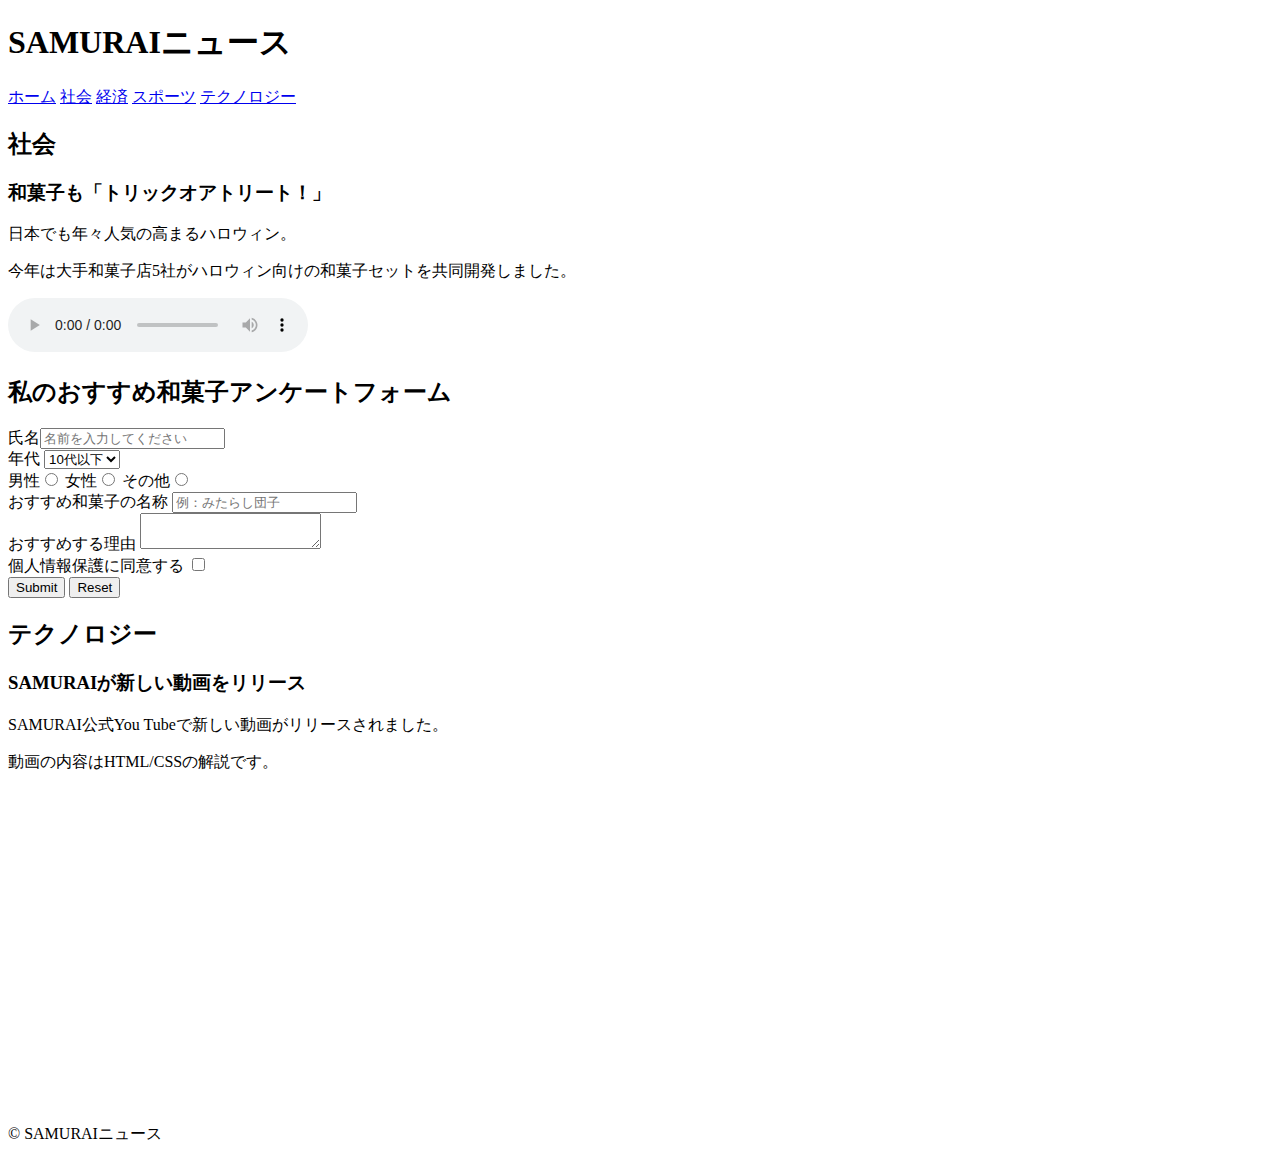
==== kadai_008/kadai_008.html @ f13c1c2f "kadai_008をアップロード" ====
<!DOCTYPE html>
<html>
<head>
  <title>8章課題</title>
</head>
<meta name="deserunt" content="このページは8章の課題です。">
<meta charset="utf-8">
<header>
  <h1>SAMURAIニュース</h1>
  <nav>
    <a href="layout.html">ホーム</a>
    <a href="https://www.sejuku.net/">社会</a>
    <a href="https://www.sejuku.net/">経済</a>
    <a href="https://www.sejuku.net/">スポーツ</a>
    <a href="https://www.sejuku.net/">テクノロジー</a>
  </nav>
</header>
<body>
<main>
  <article>
    <section>
      <h2>社会</h2>
      <h3>和菓子も「トリックオアトリート！」</h3>
      <p>日本でも年々人気の高まるハロウィン。</p>
      <p>今年は大手和菓子店5社がハロウィン向けの和菓子セットを共同開発しました。</p>
    </section>
  </article>
  <audio src="ichi.mp3" controls></audio>

  <h2>私のおすすめ和菓子アンケートフォーム</h2>
  <foorm>
    <label>氏名</label><input type="text" placeholder="名前を入力してください">
    <br>
    <label>年代</label>
  <select>
    <option>10代以下</option>
    <option>20代</option>
    <option>30代</option>
    <option>40代</option>
  </select>
  <br>
    <label>男性</label><input type="radio" name="gender">
    <label>女性</label><input type="radio" name="gender">
    <label>その他</label><input type="radio" name="gender">
  <br>
    <label>おすすめ和菓子の名称</label>
    <input type=text placeholder=例：みたらし団子>
  <br>
  <label>おすすめする理由</label>
  <textarea></textarea>
  <br>
  <label>個人情報保護に同意する</label>
  <input type="checkbox">
  <br>
  <input type="submit">
  <input type="reset">
  <br>
</foorm>
<h2>テクノロジー</h2>
<h3>SAMURAIが新しい動画をリリース</h3>
  <P>SAMURAI公式You Tubeで新しい動画がリリースされました。</P>
  <P>動画の内容はHTML/CSSの解説です。</P>
  <iframe width="560" height="315" src="https://www.youtube.com/embed/2JLiGSUohEo?si=Gjmimqcdtxsv3TtJ" title="YouTube video player" frameborder="0" allow="accelerometer; autoplay; clipboard-write; encrypted-media; gyroscope; picture-in-picture; web-share" referrerpolicy="strict-origin-when-cross-origin" allowfullscreen></iframe>

</main>
<footer>
  <p>&copy; SAMURAIニュース</p>
</footer>
 



</body>
</html>
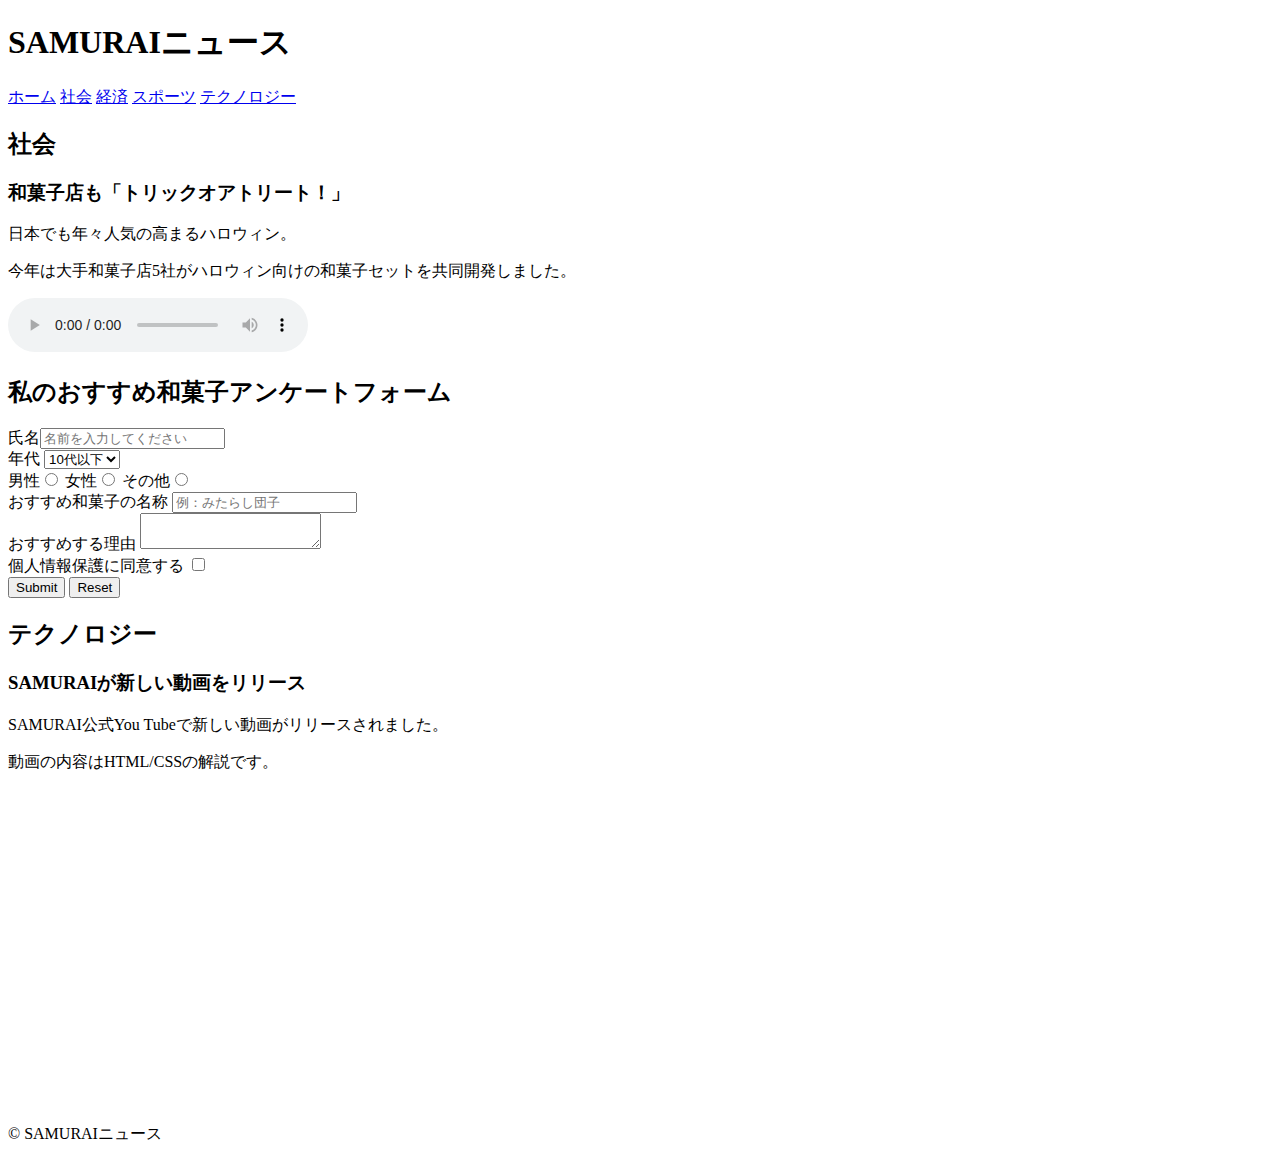
==== commit 97b79376: "kadai_008を修正アップロード" ====
--- a/kadai_008/kadai_008.html
+++ b/kadai_008/kadai_008.html
@@ -1,10 +1,11 @@
 <!DOCTYPE html>
 <html>
+  <body>
 <head>
   <title>8章課題</title>
+<meta name="description" content="このページは8章の課題です。">
+<meta charset="utf-8">
 </head>
-<meta name="deserunt" content="このページは8章の課題です。">
-<meta charset="utf-8">
 <header>
   <h1>SAMURAIニュース</h1>
   <nav>
@@ -15,18 +16,14 @@
     <a href="https://www.sejuku.net/">テクノロジー</a>
   </nav>
 </header>
-<body>
 <main>
   <article>
     <section>
       <h2>社会</h2>
-      <h3>和菓子も「トリックオアトリート！」</h3>
+      <h3>和菓子店も「トリックオアトリート！」</h3>
       <p>日本でも年々人気の高まるハロウィン。</p>
       <p>今年は大手和菓子店5社がハロウィン向けの和菓子セットを共同開発しました。</p>
-    </section>
-  </article>
   <audio src="ichi.mp3" controls></audio>
-
   <h2>私のおすすめ和菓子アンケートフォーム</h2>
   <foorm>
     <label>氏名</label><input type="text" placeholder="名前を入力してください">
@@ -56,19 +53,19 @@
   <input type="reset">
   <br>
 </foorm>
+</section>
+
+<section>
 <h2>テクノロジー</h2>
 <h3>SAMURAIが新しい動画をリリース</h3>
   <P>SAMURAI公式You Tubeで新しい動画がリリースされました。</P>
   <P>動画の内容はHTML/CSSの解説です。</P>
   <iframe width="560" height="315" src="https://www.youtube.com/embed/2JLiGSUohEo?si=Gjmimqcdtxsv3TtJ" title="YouTube video player" frameborder="0" allow="accelerometer; autoplay; clipboard-write; encrypted-media; gyroscope; picture-in-picture; web-share" referrerpolicy="strict-origin-when-cross-origin" allowfullscreen></iframe>
-
+</section>
+</article>
 </main>
-<footer>
+  <footer>
   <p>&copy; SAMURAIニュース</p>
 </footer>
- 
-
-
-
 </body>
 </html>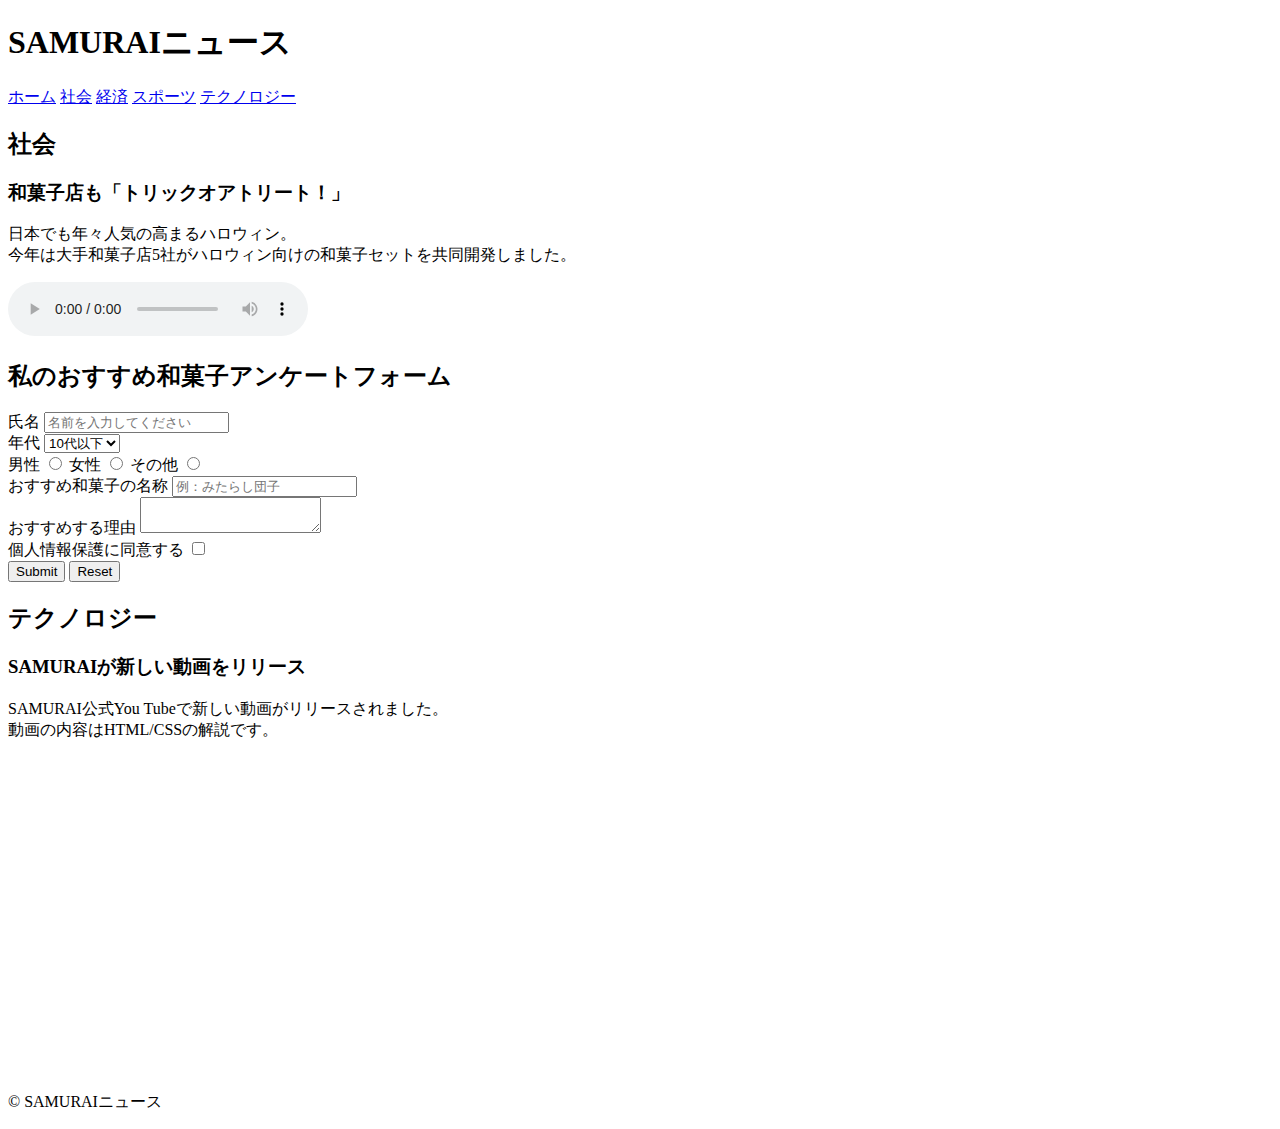
==== commit 92ccf55a: "kadai_008を修正アップロード" ====
--- a/kadai_008/kadai_008.html
+++ b/kadai_008/kadai_008.html
@@ -1,11 +1,11 @@
 <!DOCTYPE html>
 <html>
-  <body>
 <head>
   <title>8章課題</title>
 <meta name="description" content="このページは8章の課題です。">
 <meta charset="utf-8">
 </head>
+<body>
 <header>
   <h1>SAMURAIニュース</h1>
   <nav>
@@ -21,12 +21,13 @@
     <section>
       <h2>社会</h2>
       <h3>和菓子店も「トリックオアトリート！」</h3>
-      <p>日本でも年々人気の高まるハロウィン。</p>
-      <p>今年は大手和菓子店5社がハロウィン向けの和菓子セットを共同開発しました。</p>
+      <p>日本でも年々人気の高まるハロウィン。<br>
+      今年は大手和菓子店5社がハロウィン向けの和菓子セットを共同開発しました。</p>
   <audio src="ichi.mp3" controls></audio>
   <h2>私のおすすめ和菓子アンケートフォーム</h2>
-  <foorm>
-    <label>氏名</label><input type="text" placeholder="名前を入力してください">
+  <form>
+    <label>氏名</label>
+    <input type="text" placeholder="名前を入力してください">
     <br>
     <label>年代</label>
   <select>
@@ -36,9 +37,12 @@
     <option>40代</option>
   </select>
   <br>
-    <label>男性</label><input type="radio" name="gender">
-    <label>女性</label><input type="radio" name="gender">
-    <label>その他</label><input type="radio" name="gender">
+    <label>男性</label>
+    <input type="radio" name="gender">
+    <label>女性</label>
+    <input type="radio" name="gender">
+    <label>その他</label>
+    <input type="radio" name="gender">
   <br>
     <label>おすすめ和菓子の名称</label>
     <input type=text placeholder=例：みたらし団子>
@@ -52,14 +56,15 @@
   <input type="submit">
   <input type="reset">
   <br>
-</foorm>
+</form>
 </section>
 
 <section>
 <h2>テクノロジー</h2>
 <h3>SAMURAIが新しい動画をリリース</h3>
-  <P>SAMURAI公式You Tubeで新しい動画がリリースされました。</P>
-  <P>動画の内容はHTML/CSSの解説です。</P>
+  <P>SAMURAI公式You Tubeで新しい動画がリリースされました。<br>
+  動画の内容はHTML/CSSの解説です。</P>
+  
   <iframe width="560" height="315" src="https://www.youtube.com/embed/2JLiGSUohEo?si=Gjmimqcdtxsv3TtJ" title="YouTube video player" frameborder="0" allow="accelerometer; autoplay; clipboard-write; encrypted-media; gyroscope; picture-in-picture; web-share" referrerpolicy="strict-origin-when-cross-origin" allowfullscreen></iframe>
 </section>
 </article>
